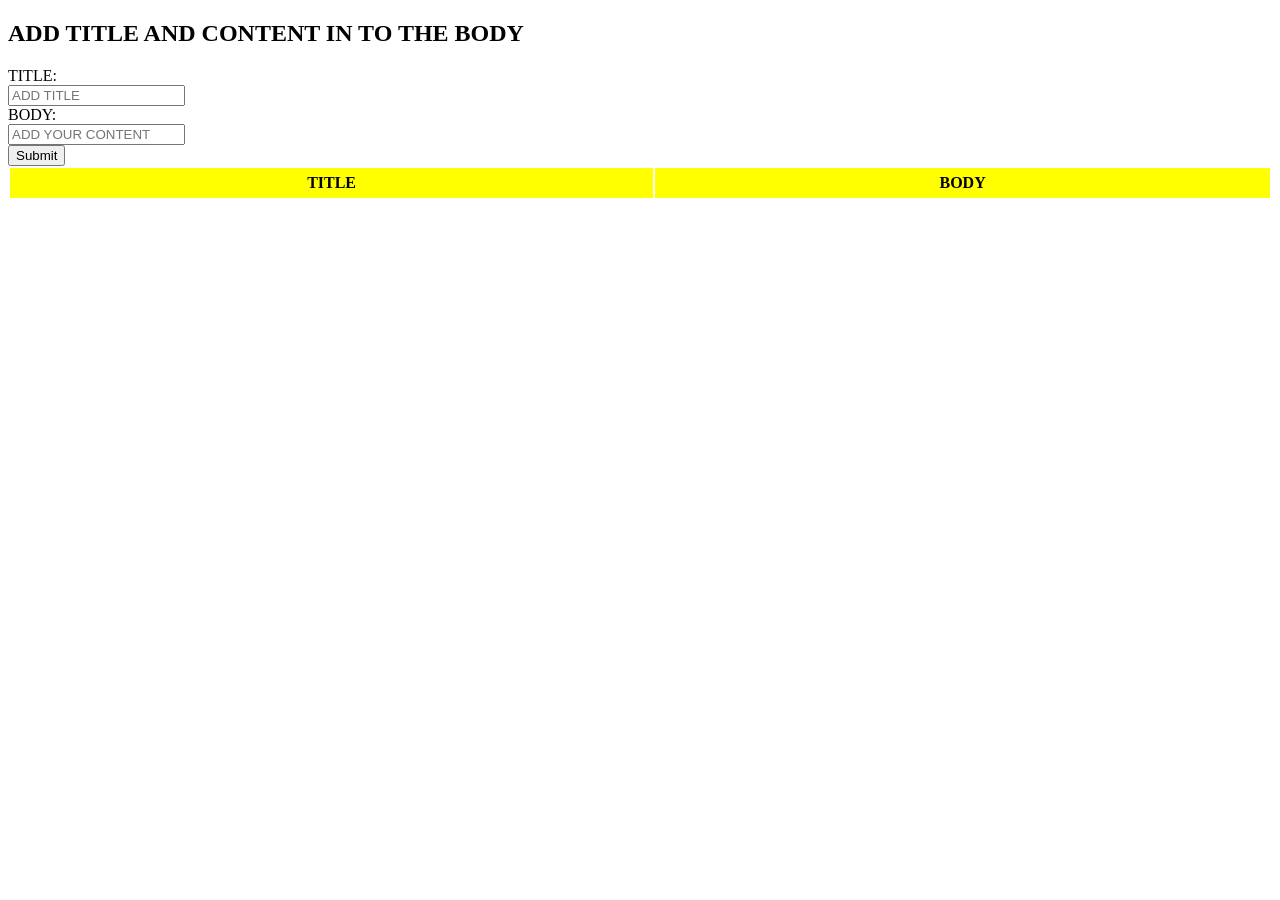
==== jquery/ajax.html @ 49e9a3b5 "display and add function" ====
<!DOCTYPE html>
<html lang="en">
  <head>
    <meta charset="UTF-8" />
    <script src="https://ajax.googleapis.com/ajax/libs/jquery/3.6.3/jquery.min.js"></script>
    <meta http-equiv="X-UA-Compatible" content="IE=edge" />
    <meta name="viewport" content="width=device-width, initial-scale=1.0" />
    <title>FETCHING DATA TO TABEL USING AJEX</title>
    <style>
      table {
        width: 100%;
      }
      th {
        background: yellow;
        font-weight: bold;
        padding: 6px;
      }
      td {
        background: gray;
        padding: 6px;
      }
    </style>
  </head>

  <body>
    <h2>ADD TITLE AND CONTENT IN TO THE BODY</h2>

    <form id="form" method="post">
      <label>TITLE:</label><br />
      <input type="text" name="title" id="title" placeholder="ADD TITLE" />
      <br />
      <label>BODY:</label><br />
      <input type="text" name="body" id="body" placeholder="ADD YOUR CONTENT" />
      <br />

      <input type="submit" value="Submit" />
    </form>

    <table id="myTable">
      <tr>
        <!-- <th>User id</th>
        <th>ID</th> -->
        <th>TITLE</th>
        <th>BODY</th>
      </tr>
    </table>

    <script>
      $(document).ready(function () {
        $.get("https://jsonplaceholder.typicode.com/posts", function (data) {
          let olddata = "";
          $.each(data, function (key, value) {
            olddata += "<tr>";
            olddata += "<td>" + value.title + "</td>";
            olddata += "<td>" + value.body + "</td>";
            olddata += "</tr>";
          });
          $("#myTable").append(olddata);
        });
        $("#form").submit(function (e) {
          e.preventDefault();
          let data = {
            title: $("#title").val(),
            body: $("#body").val(),
          };
          //   let str = $("#form").serialize();
          $.ajax({
            url: "https://jsonplaceholder.typicode.com/posts",
            type: "POST",
            data: data,
            success: function (response) {
              let newdata = "";
              newdata += "<tr>";
              newdata += "<td>" + response.title + "</td>";
              newdata += "<td>" + response.body + "</td>";
              newdata += "</tr>";
              $("table").append(newdata);
            },
          });
          $("#form").trigger("reset");
        });
      });
    </script>
  </body>
</html>
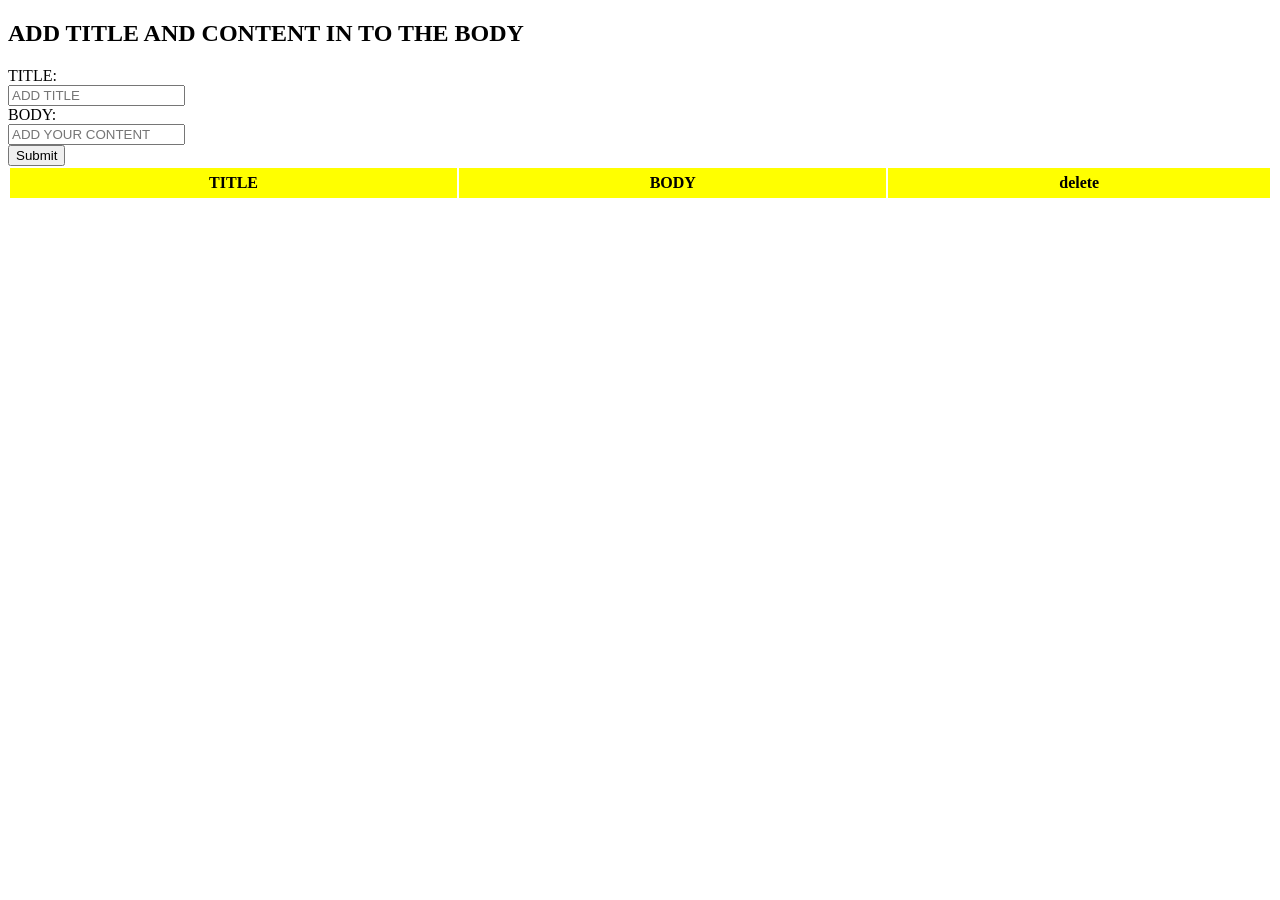
==== commit fe3028ca: "delete function" ====
--- a/jquery/ajax.html
+++ b/jquery/ajax.html
@@ -42,6 +42,7 @@
         <th>ID</th> -->
         <th>TITLE</th>
         <th>BODY</th>
+        <th>delete</th>
       </tr>
     </table>
 
@@ -53,10 +54,16 @@
             olddata += "<tr>";
             olddata += "<td>" + value.title + "</td>";
             olddata += "<td>" + value.body + "</td>";
+            olddata +=
+              "<td>" +
+              `<button type='button' class= 'delete' id='${value.id}'>delete!</button>` +
+              "</td>";
+
             olddata += "</tr>";
           });
           $("#myTable").append(olddata);
         });
+
         $("#form").submit(function (e) {
           e.preventDefault();
           let data = {
@@ -73,6 +80,10 @@
               newdata += "<tr>";
               newdata += "<td>" + response.title + "</td>";
               newdata += "<td>" + response.body + "</td>";
+              newdata +=
+                "<td>" +
+                "<button type='button' class = 'delete'>delete!</button>" +
+                "</td>";
               newdata += "</tr>";
               $("table").append(newdata);
             },
@@ -80,6 +91,17 @@
           $("#form").trigger("reset");
         });
       });
+      $(document).on("click", ".delete", function () {
+        let dal = $(this).attr("id");
+        let newDal = $(this).closest("tr");
+        $.ajax({
+          url: `https://jsonplaceholder.typicode.com/posts/${dal}`,
+          type: "DELETE",
+          success: function () {
+            newDal.remove();
+          },
+        });
+      });
     </script>
   </body>
 </html>
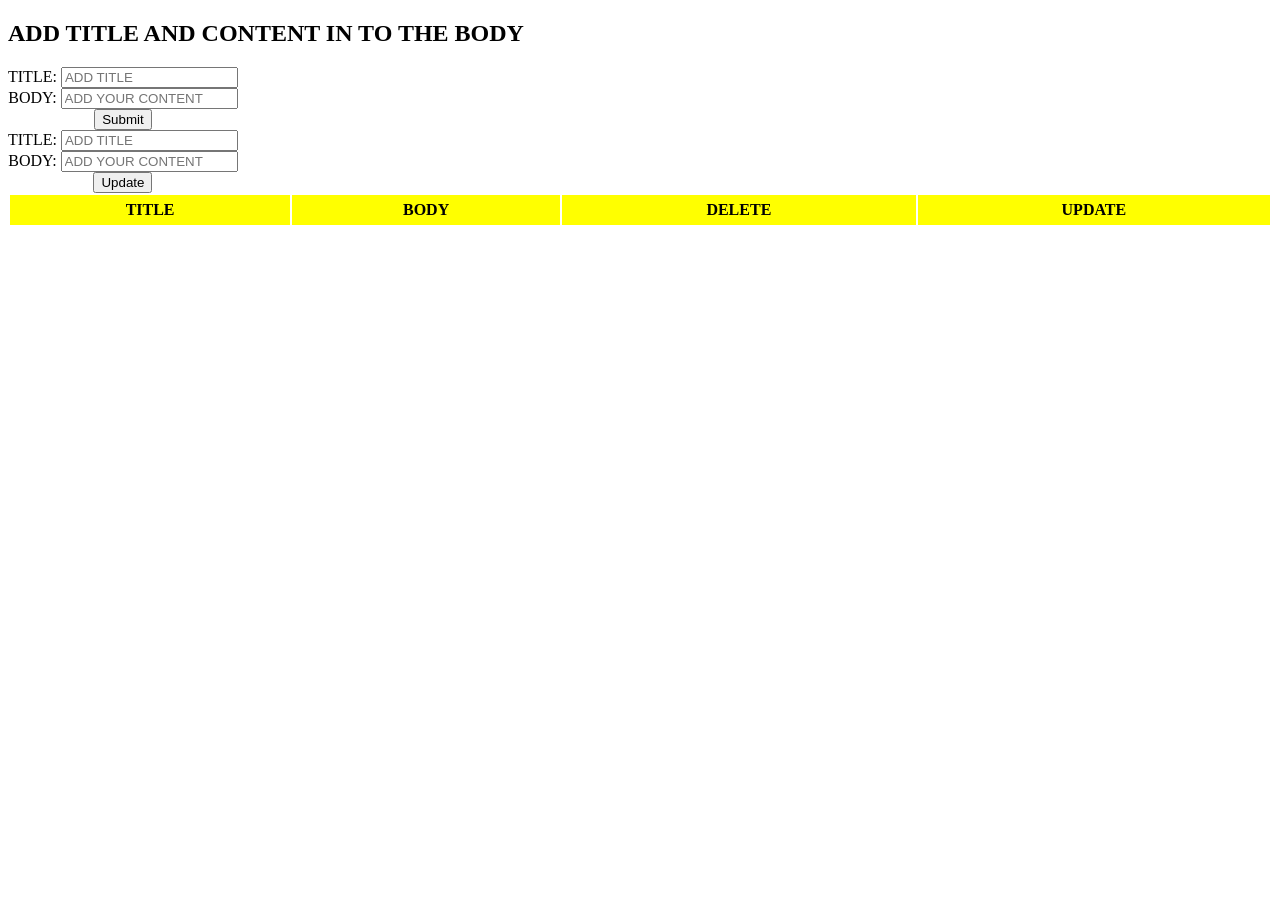
==== commit e1508d76: "edit" ====
--- a/jquery/ajax.html
+++ b/jquery/ajax.html
@@ -2,6 +2,13 @@
 <html lang="en">
   <head>
     <meta charset="UTF-8" />
+    <!-- <link
+      href="https://cdn.jsdelivr.net/npm/bootstrap@5.0.2/dist/css/bootstrap.min.css"
+      rel="stylesheet"
+      integrity="sha384-EVSTQN3/azprG1Anm3QDgpJLIm9Nao0Yz1ztcQTwFspd3yD65VohhpuuCOmLASjC"
+      crossorigin="anonymous"
+    /> -->
+
     <script src="https://ajax.googleapis.com/ajax/libs/jquery/3.6.3/jquery.min.js"></script>
     <meta http-equiv="X-UA-Compatible" content="IE=edge" />
     <meta name="viewport" content="width=device-width, initial-scale=1.0" />
@@ -19,21 +26,58 @@
         background: gray;
         padding: 6px;
       }
+      form {
+        display: flex;
+        column-gap: 40px;
+        text-align: center;
+      }
     </style>
   </head>
 
   <body>
-    <h2>ADD TITLE AND CONTENT IN TO THE BODY</h2>
+    <h2 class="text-danger">ADD TITLE AND CONTENT IN TO THE BODY</h2>
 
-    <form id="form" method="post">
-      <label>TITLE:</label><br />
-      <input type="text" name="title" id="title" placeholder="ADD TITLE" />
-      <br />
-      <label>BODY:</label><br />
-      <input type="text" name="body" id="body" placeholder="ADD YOUR CONTENT" />
-      <br />
+    <form id="form" method="post" class="d-flex">
+      <div class="left">
+        <label>TITLE:</label>
+        <input type="text" name="title" id="title" placeholder="ADD TITLE" />
+        <br />
+        <label>BODY:</label>
+        <input
+          type="text"
+          name="body"
+          id="body"
+          placeholder="ADD YOUR CONTENT"
+        />
+        <br />
 
-      <input type="submit" value="Submit" />
+        <input type="submit" value="Submit" /><br />
+      </div>
+    </form>
+
+    <form action="" id="form2">
+      <div class="right" id="">
+        <label>TITLE:</label>
+        <input
+          type="text"
+          name="title"
+          id="updatetitle"
+          placeholder="ADD TITLE"
+        />
+        <br />
+        <label>BODY:</label>
+        <input
+          type="text"
+          name="body"
+          id="updatebody"
+          placeholder="ADD YOUR CONTENT"
+        />
+        <input type="text" name="post_id" id="post_id" hidden />
+
+        <br />
+
+        <input type="submit" value="Update" id="update" />
+      </div>
     </form>
 
     <table id="myTable">
@@ -42,21 +86,30 @@
         <th>ID</th> -->
         <th>TITLE</th>
         <th>BODY</th>
-        <th>delete</th>
+        <th>DELETE</th>
+        <th>UPDATE</th>
       </tr>
     </table>
-
+    <!-- <script
+      src="https://cdn.jsdelivr.net/npm/bootstrap@5.0.2/dist/js/bootstrap.bundle.min.js"
+      integrity="sha384-MrcW6ZMFYlzcLA8Nl+NtUVF0sA7MsXsP1UyJoMp4YLEuNSfAP+JcXn/tWtIaxVXM"
+      crossorigin="anonymous"
+    ></script> -->
     <script>
       $(document).ready(function () {
         $.get("https://jsonplaceholder.typicode.com/posts", function (data) {
           let olddata = "";
           $.each(data, function (key, value) {
-            olddata += "<tr>";
+            olddata += "<tr id=tr-" + value.id + ">";
             olddata += "<td>" + value.title + "</td>";
             olddata += "<td>" + value.body + "</td>";
             olddata +=
               "<td>" +
               `<button type='button' class= 'delete' id='${value.id}'>delete!</button>` +
+              "</td>";
+            olddata +=
+              "<td>" +
+              `<button type='button' class= 'update' onclick='edit(${value.id})'>update!</button>` +
               "</td>";
 
             olddata += "</tr>";
@@ -84,6 +137,10 @@
                 "<td>" +
                 "<button type='button' class = 'delete'>delete!</button>" +
                 "</td>";
+              newdata +=
+                "<td>" +
+                `<button type='button' class= 'update' >update!</button>` +
+                "</td>";
               newdata += "</tr>";
               $("table").append(newdata);
             },
@@ -102,6 +159,40 @@
           },
         });
       });
+      function edit(id) {
+        $.ajax({
+          url: `https://jsonplaceholder.typicode.com/posts/${id}`,
+          type: "GET",
+          dataType: "JSON",
+
+          success: function (newdata) {
+            $("#updatetitle").val(newdata.title);
+            $("#updatebody").val(newdata.body);
+            $("#post_id").val(id);
+          },
+        });
+      }
+
+      $("#form2").submit(function (e) {
+        e.preventDefault();
+        // alert("DD");
+        var updatedData = $("#form2").serialize();
+        var Id = $("#post_id").val();
+
+        $.ajax({
+          type: "PUT", //need change if not work
+          url: `https://jsonplaceholder.typicode.com/posts/${Id}`, // need change if not work
+          data: updatedData,
+          dataType: "json",
+          success: function (updated) {
+            $(`#tr-${Id}`).html(
+              `<td>${updated.title}</td><td>${updated.body}<td><button type='button' class= 'delete' id='${Id}'>delete!</button></td><td><button type='button' class= 'update' onclick='edit(${Id})'>update!</button></td>`
+            );
+
+            $("#form").trigger("reset");
+          },
+        });
+      });
     </script>
   </body>
 </html>
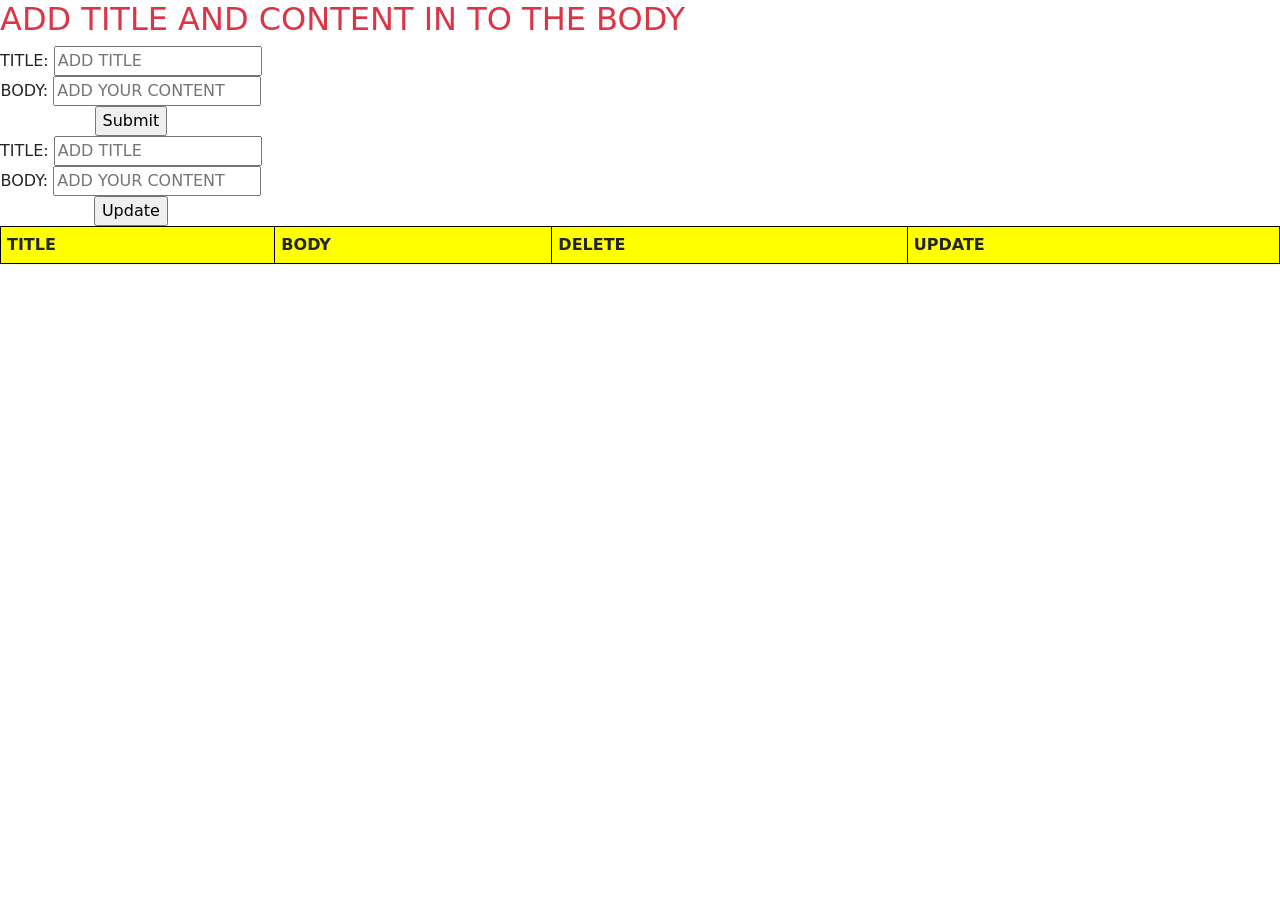
==== commit e939d9d1: "css" ====
--- a/jquery/ajax.html
+++ b/jquery/ajax.html
@@ -2,34 +2,69 @@
 <html lang="en">
   <head>
     <meta charset="UTF-8" />
-    <!-- <link
+    <link
       href="https://cdn.jsdelivr.net/npm/bootstrap@5.0.2/dist/css/bootstrap.min.css"
       rel="stylesheet"
       integrity="sha384-EVSTQN3/azprG1Anm3QDgpJLIm9Nao0Yz1ztcQTwFspd3yD65VohhpuuCOmLASjC"
       crossorigin="anonymous"
-    /> -->
+    />
 
     <script src="https://ajax.googleapis.com/ajax/libs/jquery/3.6.3/jquery.min.js"></script>
     <meta http-equiv="X-UA-Compatible" content="IE=edge" />
     <meta name="viewport" content="width=device-width, initial-scale=1.0" />
     <title>FETCHING DATA TO TABEL USING AJEX</title>
     <style>
+      * {
+        box-sizing: border-box;
+      }
       table {
         width: 100%;
-      }
+        border: 1px solid black;
+      }
+      tr,
+      th,
+      td {
+        border: 1px solid black;
+      }
+
       th {
         background: yellow;
         font-weight: bold;
         padding: 6px;
       }
       td {
-        background: gray;
+        /* background: gray; */
         padding: 6px;
       }
       form {
         display: flex;
         column-gap: 40px;
         text-align: center;
+      }
+      .delete:hover {
+        background-color: red;
+        color: white;
+        border: none;
+        padding: 5px 8px;
+      }
+      .update:hover {
+        background-color: blue;
+        color: white;
+        border: none;
+        padding: 5px 8px;
+      }
+
+      .submitt:hover {
+        background-color: green;
+        color: white;
+        border: none;
+        padding: 3px 8px;
+      }
+      .updatee:hover {
+        background-color: green;
+        color: white;
+        border: none;
+        padding: 3px 8px;
       }
     </style>
   </head>
@@ -51,7 +86,7 @@
         />
         <br />
 
-        <input type="submit" value="Submit" /><br />
+        <input type="submit" value="Submit" class="submitt" /><br />
       </div>
     </form>
 
@@ -76,7 +111,7 @@
 
         <br />
 
-        <input type="submit" value="Update" id="update" />
+        <input type="submit" value="Update" id="update" class="updatee" />
       </div>
     </form>
 
@@ -90,11 +125,11 @@
         <th>UPDATE</th>
       </tr>
     </table>
-    <!-- <script
+    <script
       src="https://cdn.jsdelivr.net/npm/bootstrap@5.0.2/dist/js/bootstrap.bundle.min.js"
       integrity="sha384-MrcW6ZMFYlzcLA8Nl+NtUVF0sA7MsXsP1UyJoMp4YLEuNSfAP+JcXn/tWtIaxVXM"
       crossorigin="anonymous"
-    ></script> -->
+    ></script>
     <script>
       $(document).ready(function () {
         $.get("https://jsonplaceholder.typicode.com/posts", function (data) {
